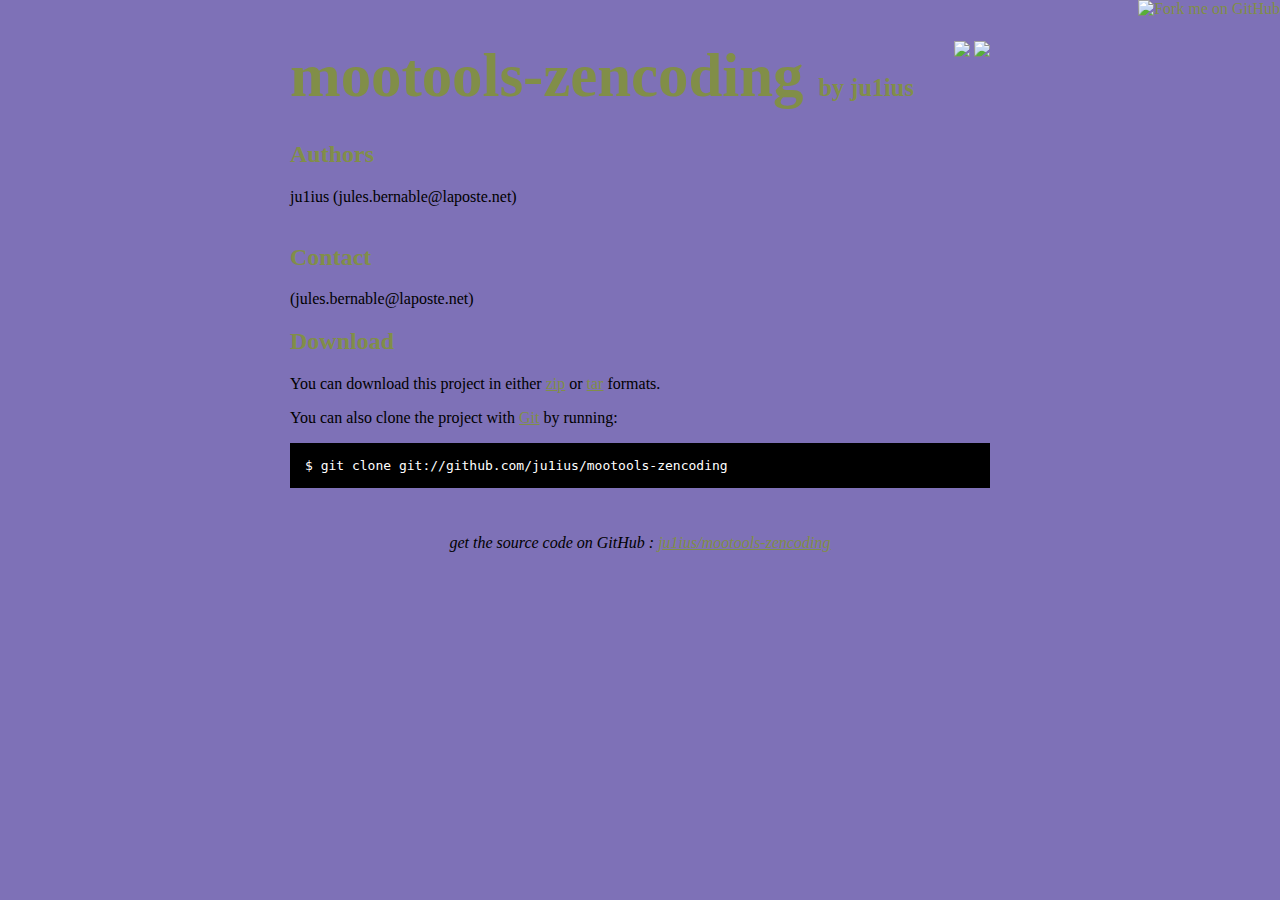
==== index.html @ 7fec2397 "github generated gh-pages branch" ====
<!DOCTYPE html PUBLIC "-//W3C//DTD XHTML 1.0 Strict//EN"
	"http://www.w3.org/TR/xhtml1/DTD/xhtml1-strict.dtd">

<html xmlns="http://www.w3.org/1999/xhtml" xml:lang="en" lang="en">
<head>
	<meta http-equiv="Content-Type" content="text/html; charset=utf-8"/>

	<title>ju1ius/mootools-zencoding @ GitHub</title>
	
	<style type="text/css">
		body {
  		margin-top: 1.0em;
  		background-color: #7e71b7;
		  font-family: "Helvetica,Arial,FreeSans";
  		color: #000000;
    }
    #container {
      margin: 0 auto;
      width: 700px;
    }
		h1 { font-size: 3.8em; color: #818e48; margin-bottom: 3px; }
		h1 .small { font-size: 0.4em; }
		h1 a { text-decoration: none }
		h2 { font-size: 1.5em; color: #818e48; }
    h3 { text-align: center; color: #818e48; }
    a { color: #818e48; }
    .description { font-size: 1.2em; margin-bottom: 30px; margin-top: 30px; font-style: italic;}
    .download { float: right; }
		pre { background: #000; color: #fff; padding: 15px;}
    hr { border: 0; width: 80%; border-bottom: 1px solid #aaa}
    .footer { text-align:center; padding-top:30px; font-style: italic; }
	</style>
	
</head>

<body>
  <a href="http://github.com/ju1ius/mootools-zencoding"><img style="position: absolute; top: 0; right: 0; border: 0;" src="http://s3.amazonaws.com/github/ribbons/forkme_right_darkblue_121621.png" alt="Fork me on GitHub" /></a>

  <div id="container">

    <div class="download">
      <a href="http://github.com/ju1ius/mootools-zencoding/zipball/master">
        <img border="0" width="90" src="http://github.com/images/modules/download/zip.png"></a>
      <a href="http://github.com/ju1ius/mootools-zencoding/tarball/master">
        <img border="0" width="90" src="http://github.com/images/modules/download/tar.png"></a>
    </div>

    <h1><a href="http://github.com/ju1ius/mootools-zencoding">mootools-zencoding</a>
      <span class="small">by <a href="http://github.com/ju1ius">ju1ius</a></span></h1>

    <div class="description">
      
    </div>

    <h2>Authors</h2>
<p>ju1ius (jules.bernable@laposte.net)<br/><br/>      </p>
<h2>Contact</h2>
<p> (jules.bernable@laposte.net)<br/>      </p>


    <h2>Download</h2>
    <p>
      You can download this project in either
      <a href="http://github.com/ju1ius/mootools-zencoding/zipball/master">zip</a> or
      <a href="http://github.com/ju1ius/mootools-zencoding/tarball/master">tar</a> formats.
    </p>
    <p>You can also clone the project with <a href="http://git-scm.com">Git</a>
      by running:
      <pre>$ git clone git://github.com/ju1ius/mootools-zencoding</pre>
    </p>

    <div class="footer">
      get the source code on GitHub : <a href="http://github.com/ju1ius/mootools-zencoding">ju1ius/mootools-zencoding</a>
    </div>

  </div>

  
</body>
</html>
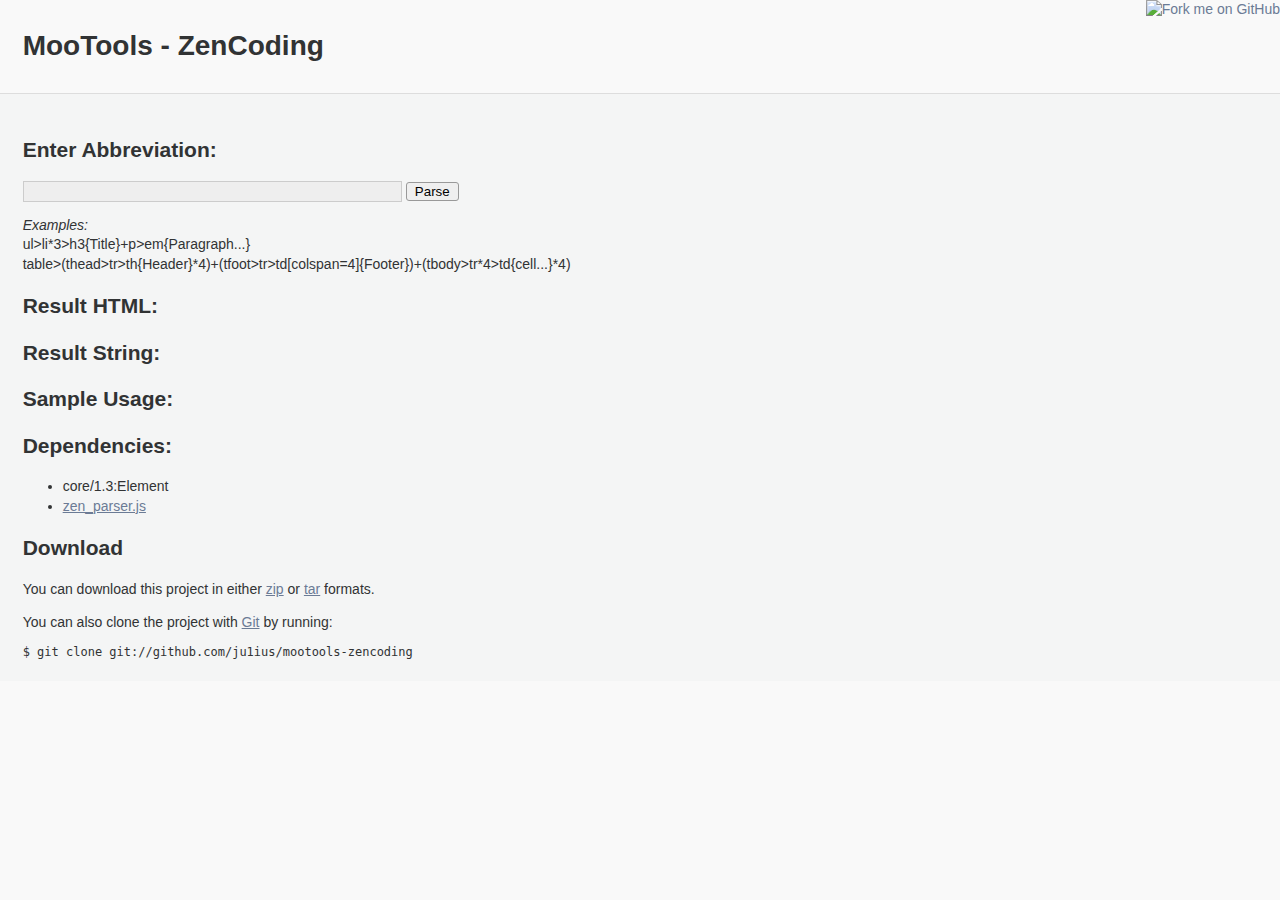
==== commit 057c428c: "created demo page" ====
--- a/index.html
+++ b/index.html
@@ -1,83 +1,95 @@
-<!DOCTYPE html PUBLIC "-//W3C//DTD XHTML 1.0 Strict//EN"
-	"http://www.w3.org/TR/xhtml1/DTD/xhtml1-strict.dtd">
+<!DOCTYPE HTML>
+<html lang="en">
+<head>
+	<meta charset="UTF-8">
+  <title>MooTools - ZenCoding</title>
+  <link rel="stylesheet" href="index.css" />
+  <script src="mootools-core-1.3.js" type="text/javascript"></script>
+  <script src="zen_parser.js" type="text/javascript"></script>
+  <script src="../Source/ZenCoding.js" type="text/javascript"></script>
+</head>
+<body>
 
-<html xmlns="http://www.w3.org/1999/xhtml" xml:lang="en" lang="en">
-<head>
-	<meta http-equiv="Content-Type" content="text/html; charset=utf-8"/>
+  <header>
+    <h1>MooTools - ZenCoding</h1>
+    <a href="http://github.com/ju1ius/mootools-zencoding">
+      <img style="position: absolute; top: 0; right: 0; border: 0;" src="https://assets2.github.com/img/7afbc8b248c68eb468279e8c17986ad46549fb71?repo=&url=http%3A%2F%2Fs3.amazonaws.com%2Fgithub%2Fribbons%2Fforkme_right_darkblue_121621.png&path=" alt="Fork me on GitHub">
+    </a>
+  </header>
+  
+  <div id="main">
+  
+    <section>
+    
+      <h2>Enter Abbreviation:</h2>
+    	<form action="" id="zen-form">
+    	    <input type="text" name="abbreviation" />
+    	    <input type="submit" value="Parse" />
+    	    <p>
+    	      <i>Examples:</i><br />
+    	      ul>li*3>h3{Title}+p>em{Paragraph...}<br />
+    	      table>(thead>tr>th{Header}*4)+(tfoot>tr>td[colspan=4]{Footer})+(tbody>tr*4>td{cell...}*4)
+    	    </p>
+    	</form>
+    	<div id="error"></div>
+    	
+    	<h2>Result HTML:</h2>
+    	<div id="result"></div>
+    	
+    	<h2>Result String:</h2>
+    	<pre id="result-string"></pre>
+      
+      <h2>Sample Usage:</h2>
+      <script src="http://gist.github.com/755576.js?file=mootools-zencoding-sample.js"></script>
+      
+      <h2>Dependencies:</h2>
+      <ul>
+      	<li>core/1.3:Element</li>
+      	<li>
+          <a href="http://github.com/sergeche/zen-coding/blob/master/javascript/zen_parser.js" target="_blank">
+            zen_parser.js
+          </a>
+        </li>
+      </ul>
+      
+      <h2>Download</h2>
+      <p>
+        You can download this project in either
+        <a href="http://github.com/ju1ius/mootools-zencoding/zipball/master">zip</a> or
+        <a href="http://github.com/ju1ius/mootools-zencoding/tarball/master">tar</a> formats.
+      </p>
+      <p>You can also clone the project with <a href="http://git-scm.com">Git</a>
+        by running:
+        <pre>$ git clone git://github.com/ju1ius/mootools-zencoding</pre>
+    </p>
+      
+    </section>
+    
+  </div>
+  
 
-	<title>ju1ius/mootools-zencoding @ GitHub</title>
-	
-	<style type="text/css">
-		body {
-  		margin-top: 1.0em;
-  		background-color: #7e71b7;
-		  font-family: "Helvetica,Arial,FreeSans";
-  		color: #000000;
+<script type="text/javascript">
+window.addEvent('domready',function()
+{
+  var result = $('result'), result_str = $('result-string'), error = $('error');
+  $('zen-form').addEvent('submit', function(e)
+  {
+    e.stop();
+    [error, result, result_str].invoke('empty');
+    error.setStyle('display', 'none');
+    var abbr = this.getElement('input[name=abbreviation]').get('value');
+    try
+    {
+      result.expandAbbreviation(abbr);
+      result_str.set('text', String.expandAbbreviation(abbr));
     }
-    #container {
-      margin: 0 auto;
-      width: 700px;
+    catch(e)
+    {
+      error.set('text', e).setStyle('display', 'block');
     }
-		h1 { font-size: 3.8em; color: #818e48; margin-bottom: 3px; }
-		h1 .small { font-size: 0.4em; }
-		h1 a { text-decoration: none }
-		h2 { font-size: 1.5em; color: #818e48; }
-    h3 { text-align: center; color: #818e48; }
-    a { color: #818e48; }
-    .description { font-size: 1.2em; margin-bottom: 30px; margin-top: 30px; font-style: italic;}
-    .download { float: right; }
-		pre { background: #000; color: #fff; padding: 15px;}
-    hr { border: 0; width: 80%; border-bottom: 1px solid #aaa}
-    .footer { text-align:center; padding-top:30px; font-style: italic; }
-	</style>
-	
-</head>
+  });
+});
+</script>
 
-<body>
-  <a href="http://github.com/ju1ius/mootools-zencoding"><img style="position: absolute; top: 0; right: 0; border: 0;" src="http://s3.amazonaws.com/github/ribbons/forkme_right_darkblue_121621.png" alt="Fork me on GitHub" /></a>
-
-  <div id="container">
-
-    <div class="download">
-      <a href="http://github.com/ju1ius/mootools-zencoding/zipball/master">
-        <img border="0" width="90" src="http://github.com/images/modules/download/zip.png"></a>
-      <a href="http://github.com/ju1ius/mootools-zencoding/tarball/master">
-        <img border="0" width="90" src="http://github.com/images/modules/download/tar.png"></a>
-    </div>
-
-    <h1><a href="http://github.com/ju1ius/mootools-zencoding">mootools-zencoding</a>
-      <span class="small">by <a href="http://github.com/ju1ius">ju1ius</a></span></h1>
-
-    <div class="description">
-      
-    </div>
-
-    <h2>Authors</h2>
-<p>ju1ius (jules.bernable@laposte.net)-<br/>-<br/>      </p>
-<h2>Contact</h2>
-<p> (jules.bernable@laposte.net)-<br/>      </p>
-
-
-    <h2>Download</h2>
-    <p>
-      You can download this project in either
-      <a href="http://github.com/ju1ius/mootools-zencoding/zipball/master">zip</a> or
-      <a href="http://github.com/ju1ius/mootools-zencoding/tarball/master">tar</a> formats.
-    </p>
-    <p>You can also clone the project with <a href="http://git-scm.com">Git</a>
-      by running:
-      <pre>$ git clone git://github.com/ju1ius/mootools-zencoding</pre>
-    </p>
-
-    <div class="footer">
-      get the source code on GitHub : <a href="http://github.com/ju1ius/mootools-zencoding">ju1ius/mootools-zencoding</a>
-    </div>
-
-  </div>
-
-  
 </body>
-</html>
+</html>--- a/index.css
+++ b/index.css
@@ -0,0 +1,50 @@
+﻿header, section, aside{ display: block; }
+
+body{
+  font: 14px/1.382 "Helvetica Neue",Helvetica,Arial,sans-serif;
+  background: #f9f9f9;
+  color: #313334;
+  margin: 0; padding: 0;
+}
+
+a{
+  color: #6B7B95
+}
+
+header, #main{
+  padding: 0.618em 1.618em;
+}
+
+header {
+  border-bottom: 1px solid #DDDDDD;
+}
+
+#main{
+  background: #f4f5f5 url("http://mootools.net/assets/images/gradient.png") repeat-x;
+  padding-top: 1.618em;
+}
+
+input[type=text]{
+  width: 28em;
+  background: none repeat scroll 0 0 #EEEEEE;
+  border: 1px solid #CCCCCC;
+  padding: 2px;
+}
+
+input[type=submit]{
+  border-radius: 3px; -moz-border-radius: 3px;
+  border: 1px solid #999999;
+  padding: 1px 8px;
+}
+
+#error{
+  background: red;
+  font-weight: bold;
+  margin: 1.618em 0;
+  padding: 0.618em;
+  display: none;
+}
+
+pre{
+  font: 12px/1 Monaco,Consolas,"DejaVu Sans Mono","Courier New",monospace !important;
+}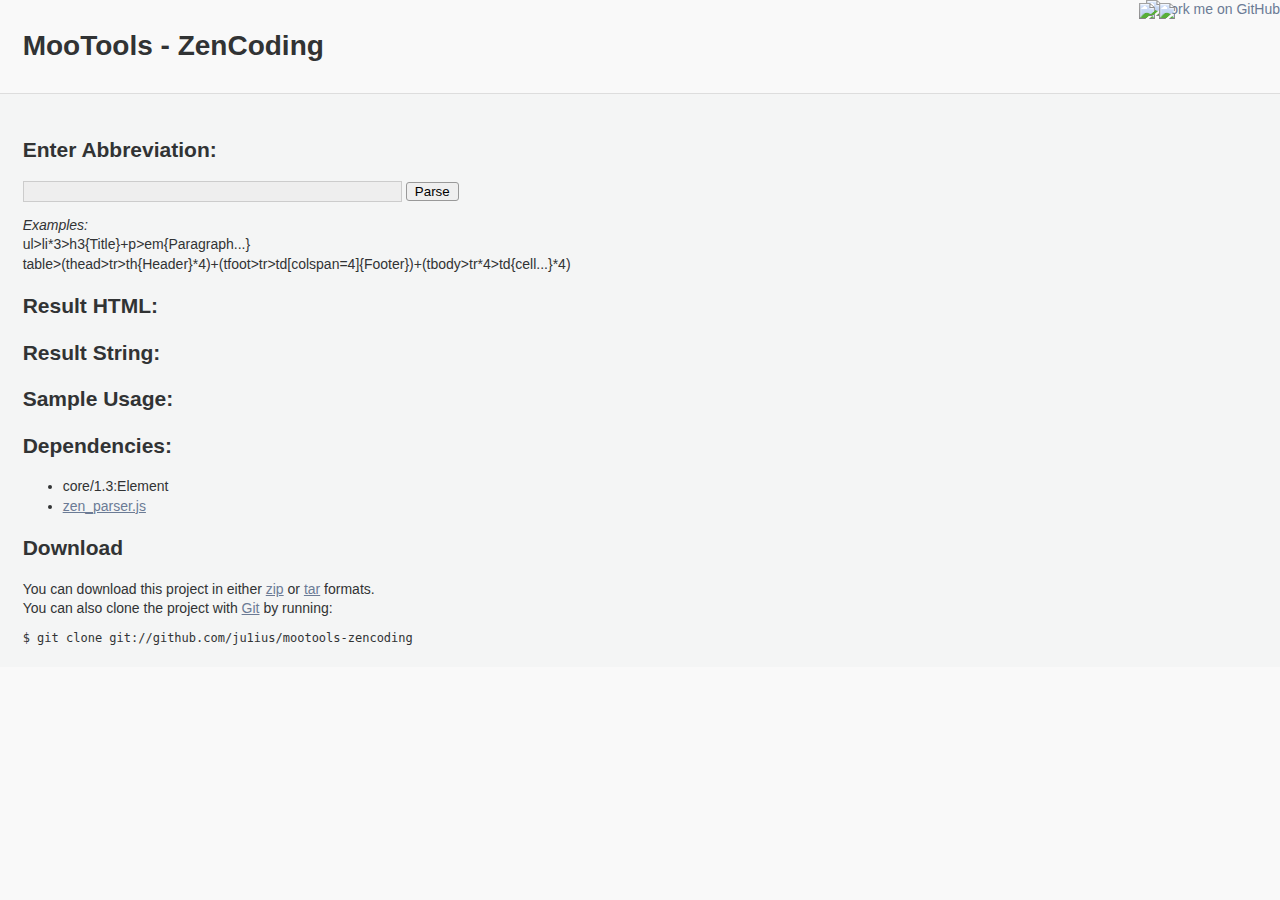
==== commit ec391655: "more awesomness" ====
--- a/index.html
+++ b/index.html
@@ -15,6 +15,12 @@
     <a href="http://github.com/ju1ius/mootools-zencoding">
       <img style="position: absolute; top: 0; right: 0; border: 0;" src="https://assets2.github.com/img/7afbc8b248c68eb468279e8c17986ad46549fb71?repo=&url=http%3A%2F%2Fs3.amazonaws.com%2Fgithub%2Fribbons%2Fforkme_right_darkblue_121621.png&path=" alt="Fork me on GitHub">
     </a>
+    <div id="download">
+      <a href="http://github.com/ju1ius/mootools-zencoding/zipball/master">
+        <img width="90" border="0" src="http://github.com/images/modules/download/zip.png"></a>
+      <a href="http://github.com/ju1ius/mootools-zencoding/tarball/master">
+        <img width="90" border="0" src="http://github.com/images/modules/download/tar.png"></a>
+    </div>   
   </header>
   
   <div id="main">
@@ -57,11 +63,11 @@
         You can download this project in either
         <a href="http://github.com/ju1ius/mootools-zencoding/zipball/master">zip</a> or
         <a href="http://github.com/ju1ius/mootools-zencoding/tarball/master">tar</a> formats.
-      </p>
-      <p>You can also clone the project with <a href="http://git-scm.com">Git</a>
+        <br />
+        You can also clone the project with <a href="http://git-scm.com">Git</a>
         by running:
         <pre>$ git clone git://github.com/ju1ius/mootools-zencoding</pre>
-    </p>
+      </p>
       
     </section>
     
--- a/index.css
+++ b/index.css
@@ -18,7 +18,11 @@
 header {
   border-bottom: 1px solid #DDDDDD;
 }
-
+#download{
+    position: absolute;
+    right: 105px;
+    top: 3px;
+}
 #main{
   background: #f4f5f5 url("http://mootools.net/assets/images/gradient.png") repeat-x;
   padding-top: 1.618em;
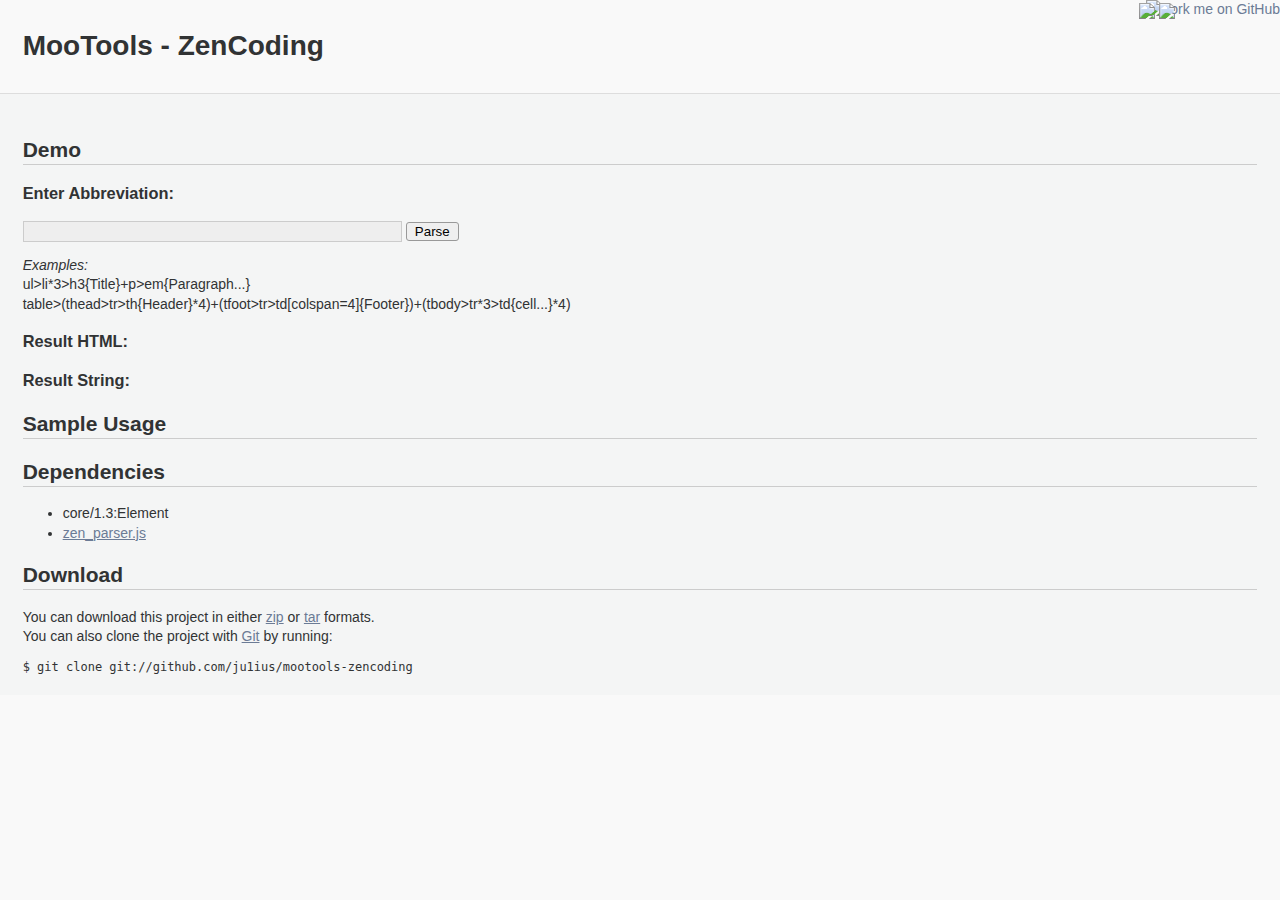
==== commit 4bb70213: "css tweaks" ====
--- a/index.html
+++ b/index.html
@@ -4,9 +4,9 @@
 	<meta charset="UTF-8">
   <title>MooTools - ZenCoding</title>
   <link rel="stylesheet" href="index.css" />
-  <script src="mootools-core-1.3.js" type="text/javascript"></script>
+  <script src="http://ajax.googleapis.com/ajax/libs/mootools/1.3.0/mootools-yui-compressed.js" type="text/javascript"></script>
   <script src="zen_parser.js" type="text/javascript"></script>
-  <script src="../Source/ZenCoding.js" type="text/javascript"></script>
+  <script src="ZenCoding.js" type="text/javascript"></script>
 </head>
 <body>
 
@@ -27,28 +27,29 @@
   
     <section>
     
-      <h2>Enter Abbreviation:</h2>
+      <h2>Demo</h2>
+      <h3>Enter Abbreviation:</h3>
     	<form action="" id="zen-form">
     	    <input type="text" name="abbreviation" />
     	    <input type="submit" value="Parse" />
     	    <p>
     	      <i>Examples:</i><br />
     	      ul>li*3>h3{Title}+p>em{Paragraph...}<br />
-    	      table>(thead>tr>th{Header}*4)+(tfoot>tr>td[colspan=4]{Footer})+(tbody>tr*4>td{cell...}*4)
+    	      table>(thead>tr>th{Header}*4)+(tfoot>tr>td[colspan=4]{Footer})+(tbody>tr*3>td{cell...}*4)
     	    </p>
     	</form>
     	<div id="error"></div>
     	
-    	<h2>Result HTML:</h2>
+    	<h3>Result HTML:</h3>
     	<div id="result"></div>
     	
-    	<h2>Result String:</h2>
+    	<h3>Result String:</h3>
     	<pre id="result-string"></pre>
       
-      <h2>Sample Usage:</h2>
+      <h2>Sample Usage</h2>
       <script src="http://gist.github.com/755576.js?file=mootools-zencoding-sample.js"></script>
       
-      <h2>Dependencies:</h2>
+      <h2>Dependencies</h2>
       <ul>
       	<li>core/1.3:Element</li>
       	<li>
--- a/index.css
+++ b/index.css
@@ -27,7 +27,9 @@
   background: #f4f5f5 url("http://mootools.net/assets/images/gradient.png") repeat-x;
   padding-top: 1.618em;
 }
-
+h2{
+  border-bottom: 1px solid #ccc;
+}
 input[type=text]{
   width: 28em;
   background: none repeat scroll 0 0 #EEEEEE;
